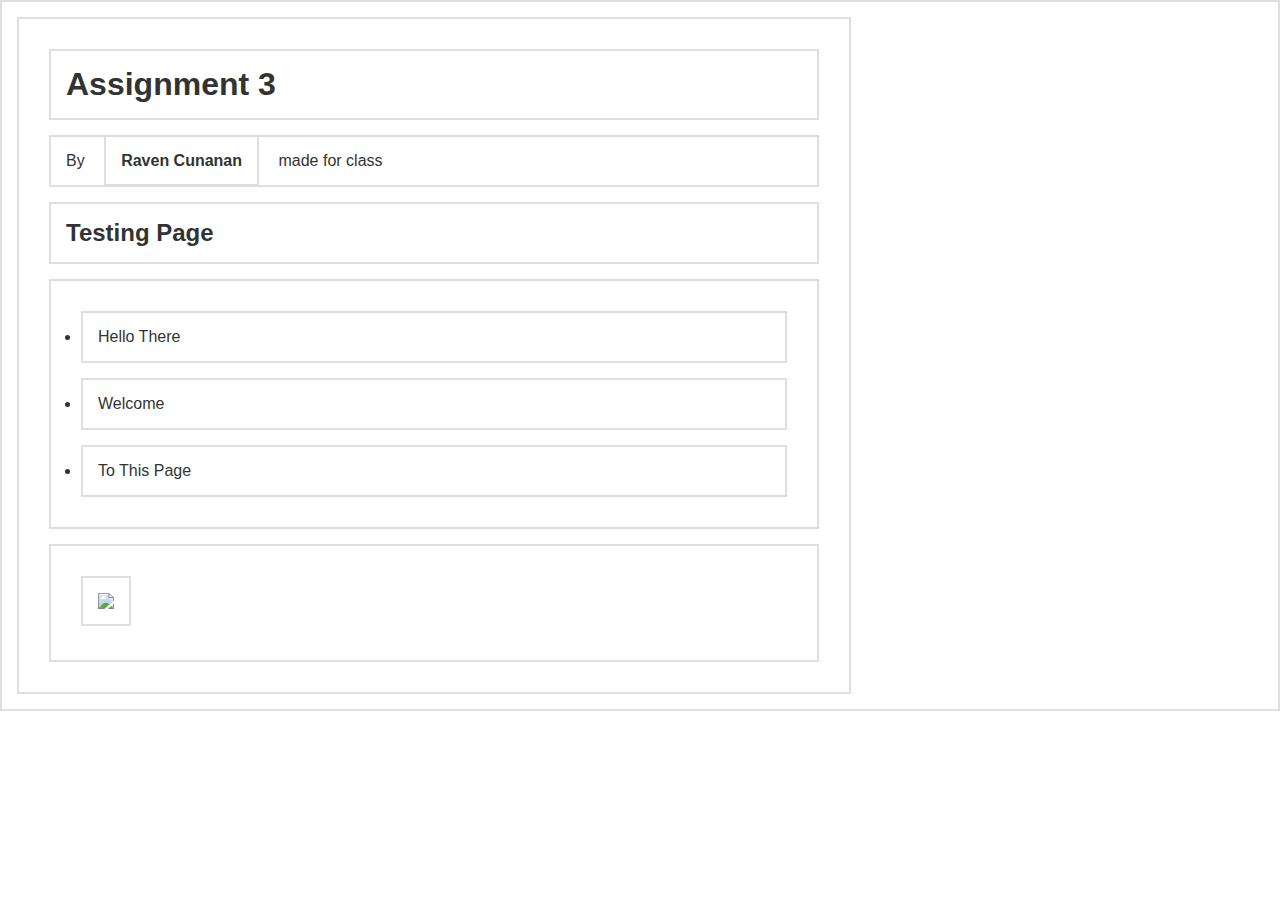
==== index.html @ 87913816 "Add files via upload" ====
<!DOCTYPE html>
<html>

<head>
  <title>Raven Cunanan CSC 196W</title>

  <style>
    * { border: 2px solid #dedede; padding: 15px; margin: 15px; }
    html { margin: 0; padding: 0; }
    body { max-width: 800px; font-family: sans-serif; color: #333; }
  </style>
</head>

<body>
  <h1>Assignment 3</h1>
  <p>By <strong>Raven Cunanan</strong> made for class</p>
  <h2>Testing Page</h2>
  <ul>
    <li>Hello There</li>
    <li>Welcome</li>
    <li>To This Page</li>
  </ul>
</body>

<p>
      
    <img src="https://img-9gag-fun.9cache.com/photo/aQRqbA7_700bwp.webp">

  </p>

<script>
  const h1 = document.getElementsByTagName('h1')[0];
  const p = document.getElementsByTagName('p')[0];
  const ul = document.getElementsByTagName('ul')[0];
</script>

</html>
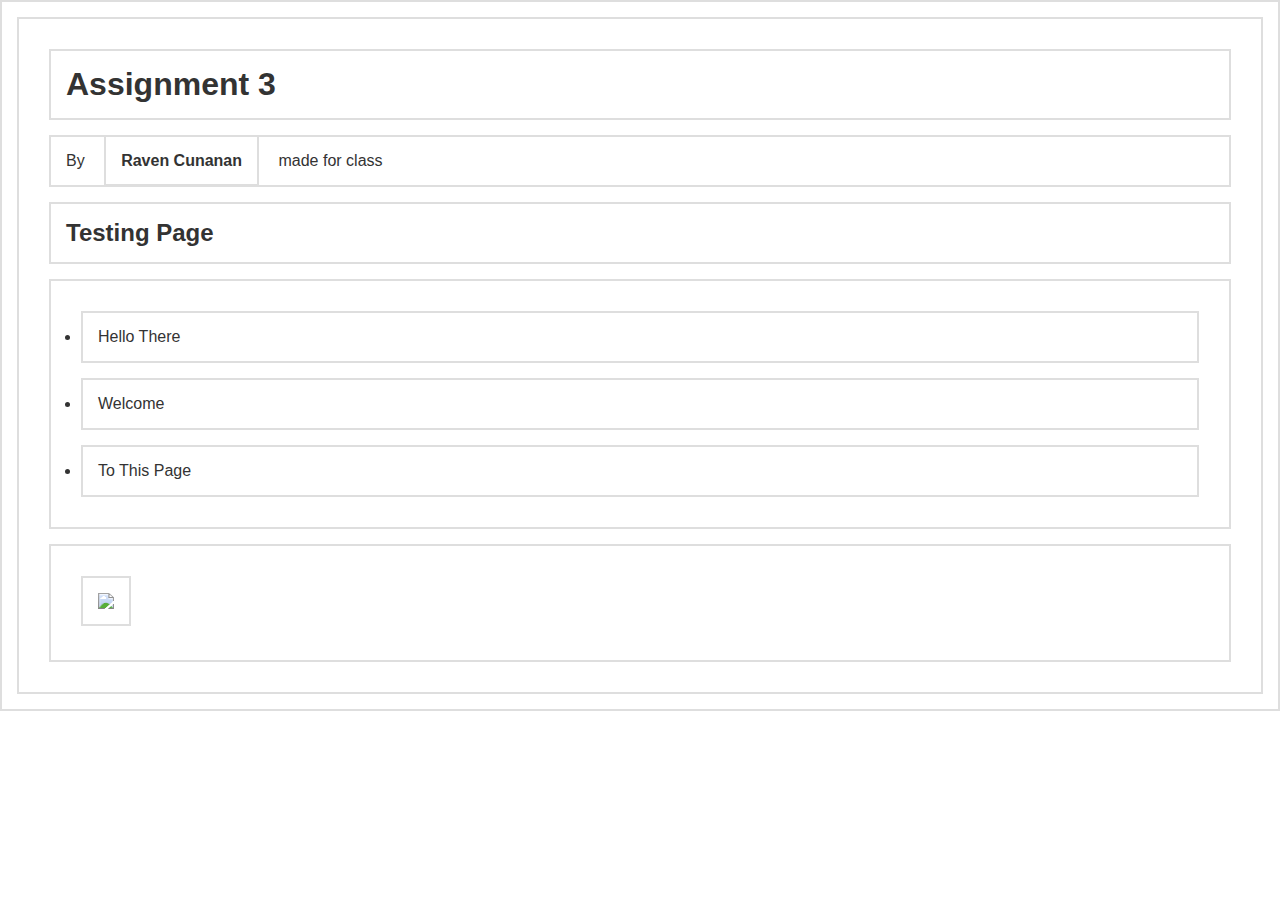
==== commit 7705741b: "Update index.html" ====
--- a/index.html
+++ b/index.html
@@ -7,7 +7,7 @@
   <style>
     * { border: 2px solid #dedede; padding: 15px; margin: 15px; }
     html { margin: 0; padding: 0; }
-    body { max-width: 800px; font-family: sans-serif; color: #333; }
+    body { max-width: 1600px; font-family: sans-serif; color: #333; }
   </style>
 </head>
 
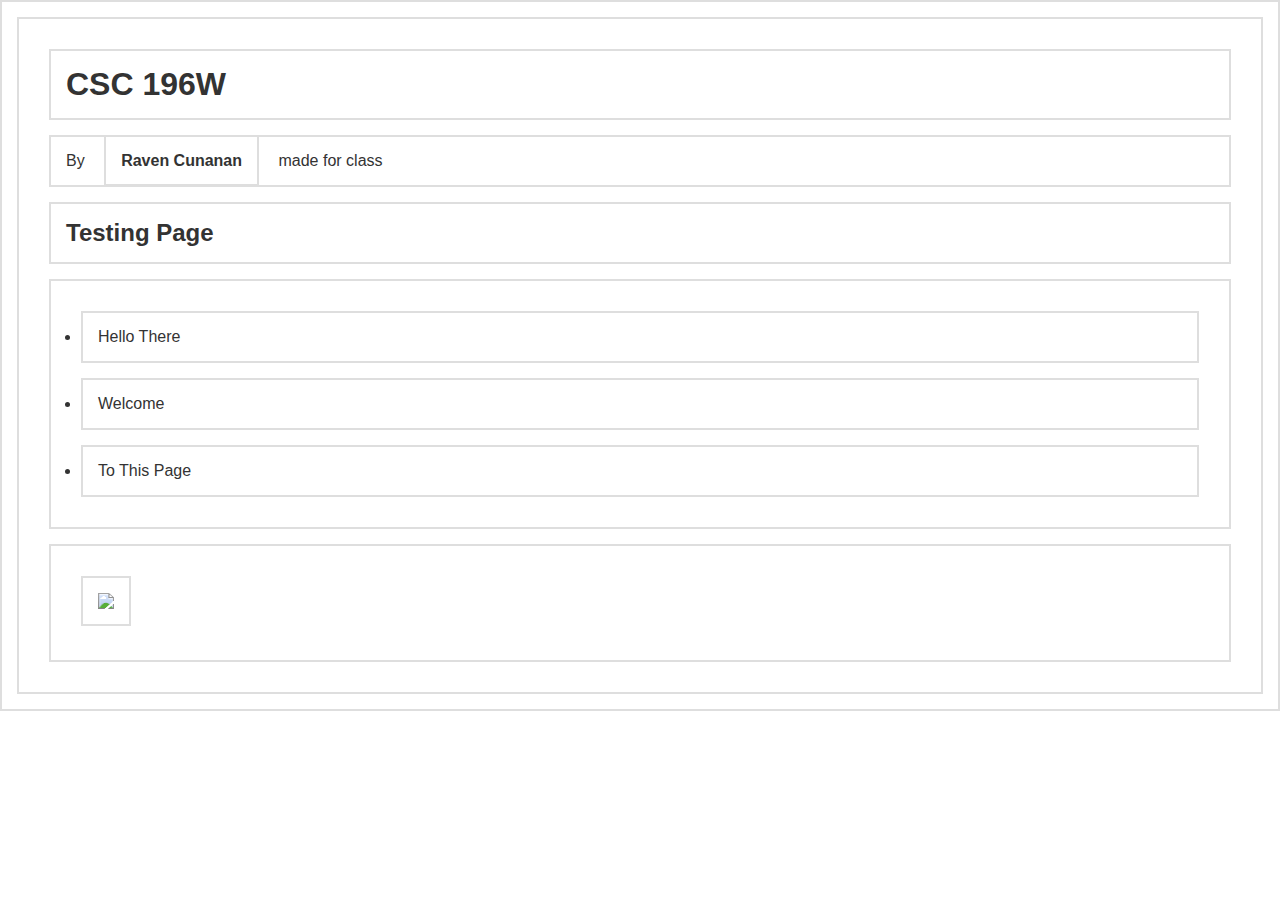
==== commit ccf83e6a: "Update index.html" ====
--- a/index.html
+++ b/index.html
@@ -12,7 +12,7 @@
 </head>
 
 <body>
-  <h1>Assignment 3</h1>
+  <h1>CSC 196W</h1>
   <p>By <strong>Raven Cunanan</strong> made for class</p>
   <h2>Testing Page</h2>
   <ul>
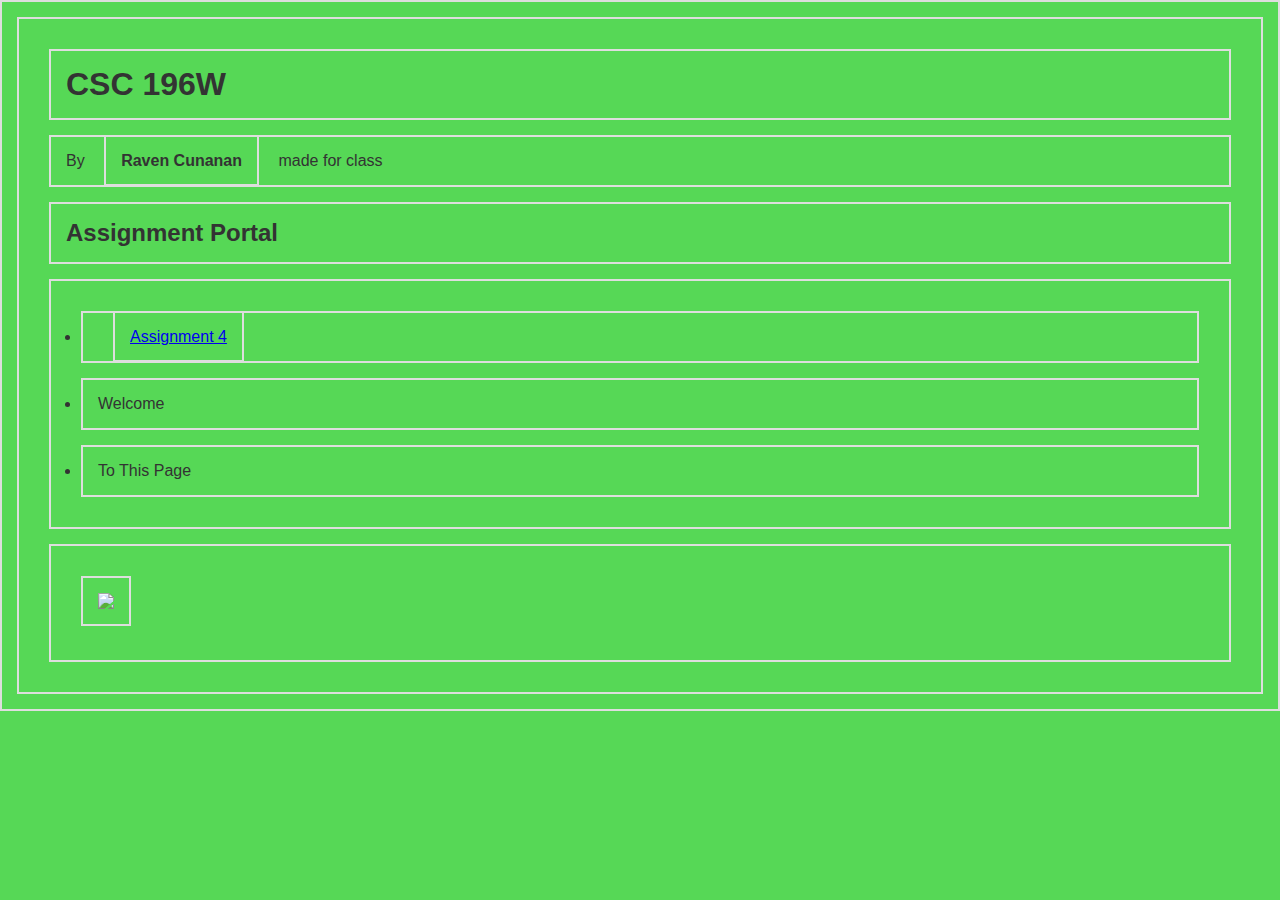
==== commit 959615bd: "Add files via upload" ====
--- a/index.html
+++ b/index.html
@@ -11,12 +11,12 @@
   </style>
 </head>
 
-<body>
+<body style="background-color:rgb(86, 216, 86);"></bodystyle>
   <h1>CSC 196W</h1>
   <p>By <strong>Raven Cunanan</strong> made for class</p>
-  <h2>Testing Page</h2>
+  <h2>Assignment Portal</h2>
   <ul>
-    <li>Hello There</li>
+    <li><a href="fancifymytext.html">Assignment 4</a> </li>
     <li>Welcome</li>
     <li>To This Page</li>
   </ul>
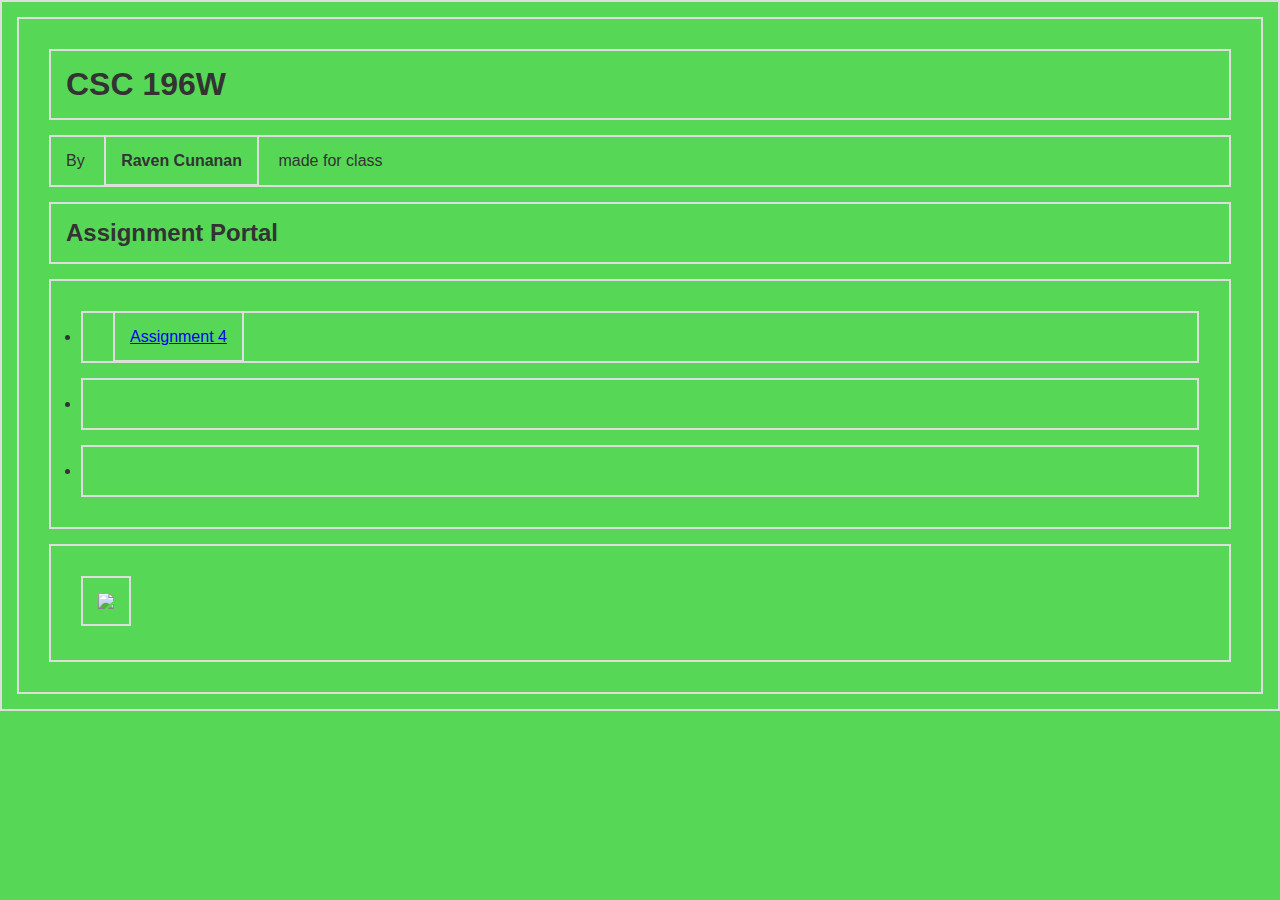
==== commit eb5f7f6d: "Update index.html" ====
--- a/index.html
+++ b/index.html
@@ -17,8 +17,8 @@
   <h2>Assignment Portal</h2>
   <ul>
     <li><a href="fancifymytext.html">Assignment 4</a> </li>
-    <li>Welcome</li>
-    <li>To This Page</li>
+    <li></li>
+    <li></li>
   </ul>
 </body>
 
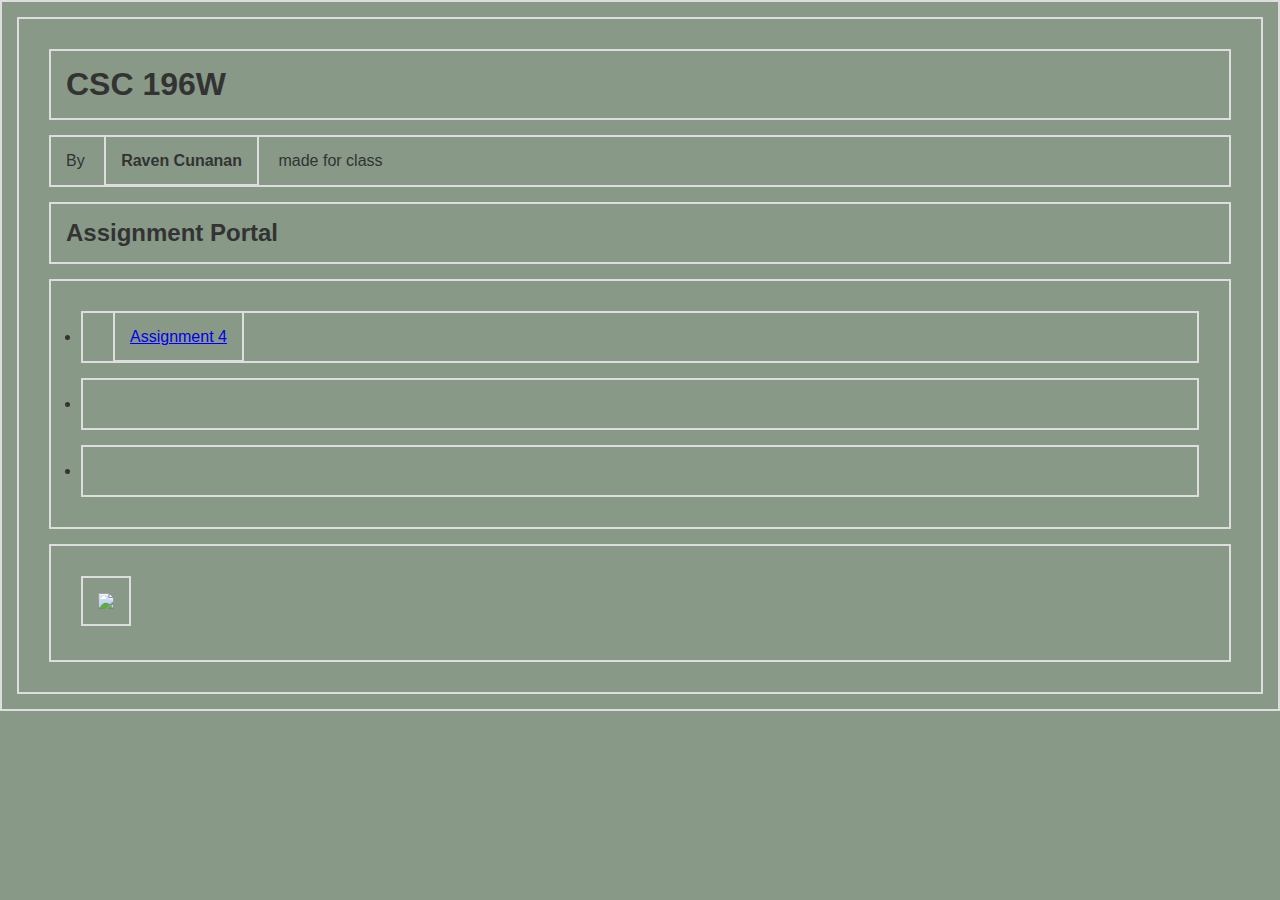
==== commit 53766455: "Update index.html" ====
--- a/index.html
+++ b/index.html
@@ -11,7 +11,7 @@
   </style>
 </head>
 
-<body style="background-color:rgb(86, 216, 86);"></bodystyle>
+<body style="background-color:rgb(136, 153, 136);"></bodystyle>
   <h1>CSC 196W</h1>
   <p>By <strong>Raven Cunanan</strong> made for class</p>
   <h2>Assignment Portal</h2>
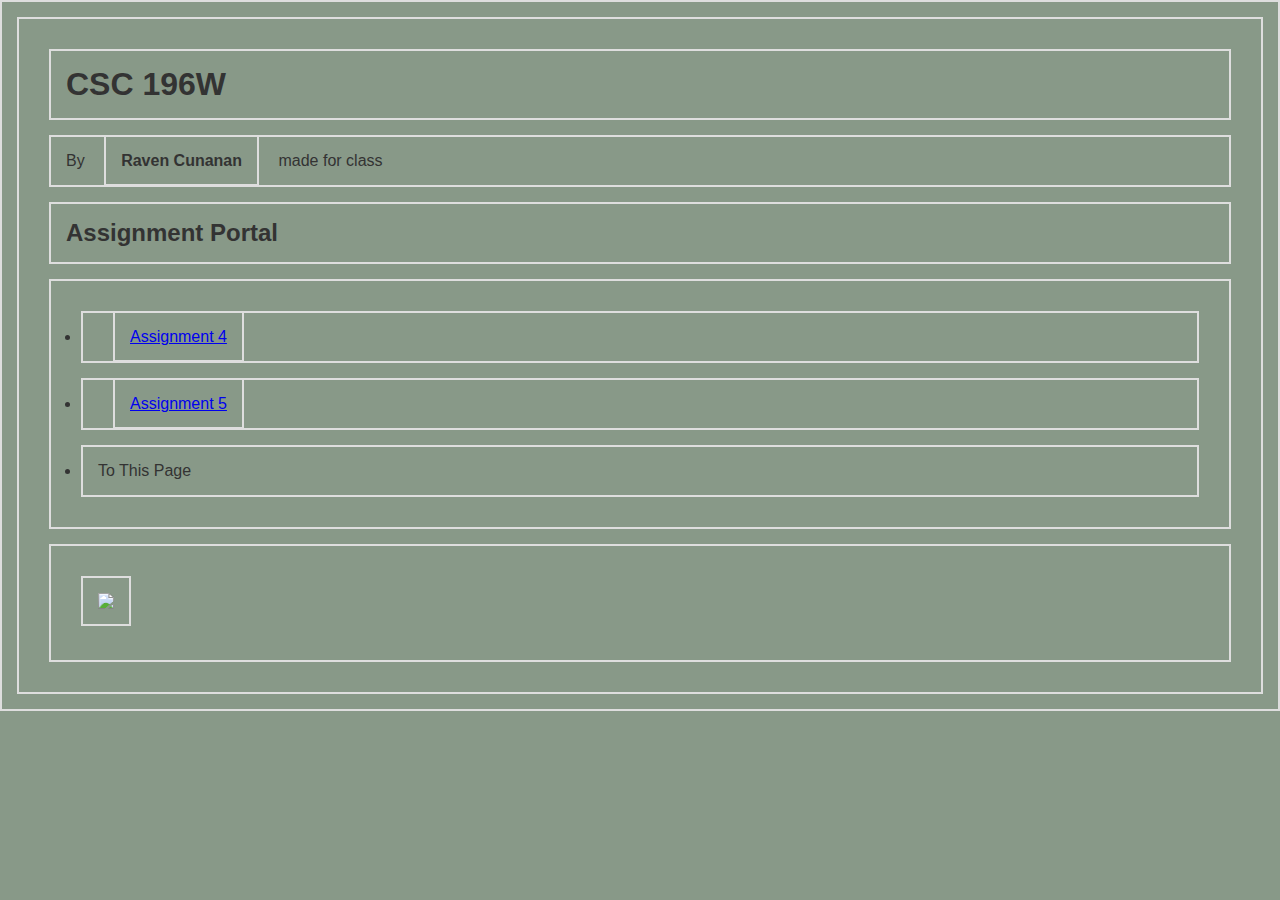
==== commit 9c929443: "Added Ass5 to index page" ====
--- a/index.html
+++ b/index.html
@@ -17,8 +17,8 @@
   <h2>Assignment Portal</h2>
   <ul>
     <li><a href="fancifymytext.html">Assignment 4</a> </li>
-    <li></li>
-    <li></li>
+    <li><a href="encrypt-it.html"> Assignment 5</a></li>
+    <li>To This Page</li>
   </ul>
 </body>
 
